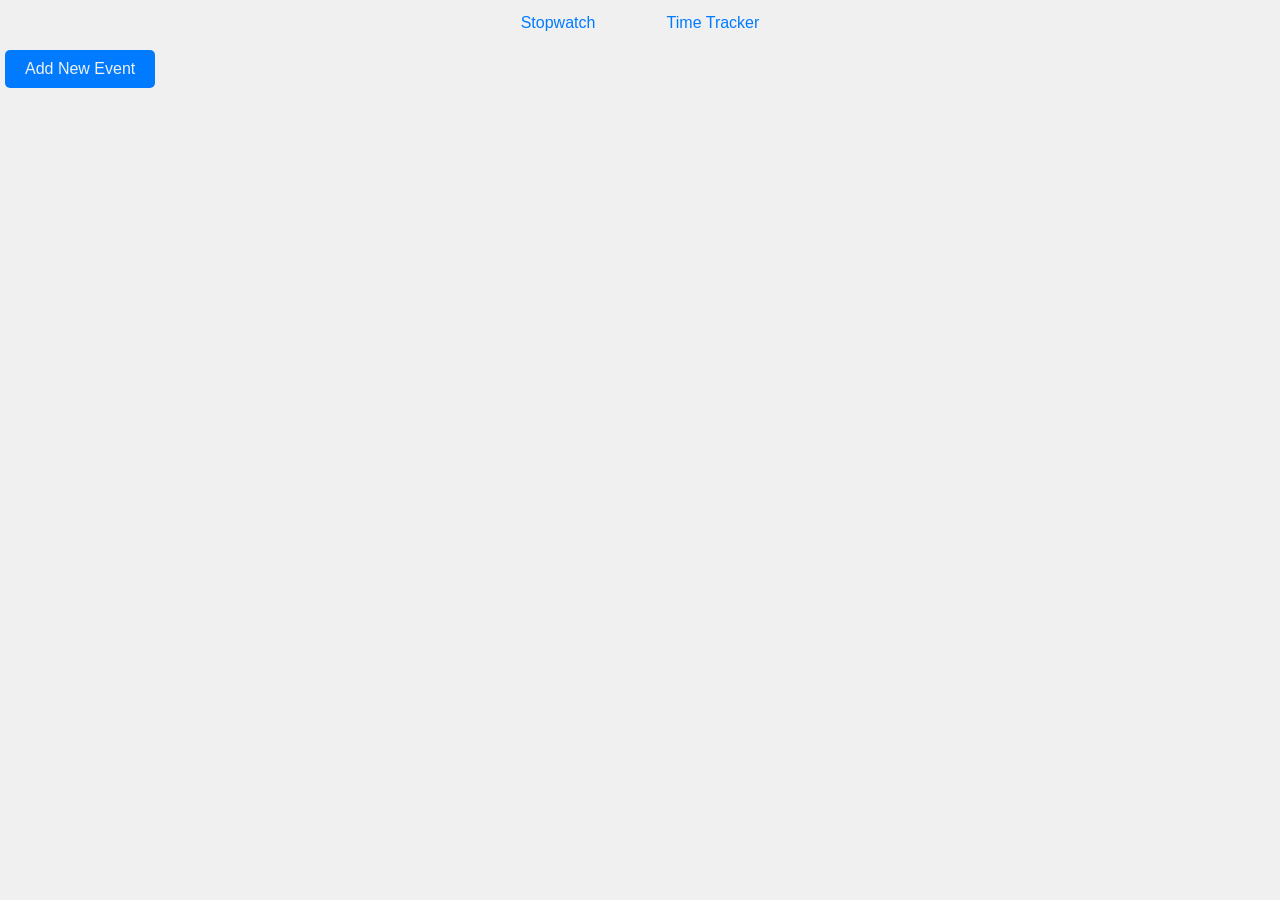
==== timetracker.html @ a66e99ba "added timetracker.html and added navbar" ====
<!DOCTYPE html>
<html lang="en">

<head>
    <meta charset="UTF-8">
    <meta name="viewport" content="width=device-width, initial-scale=1.0">
    <title>Time Tracker</title>
    <link rel="stylesheet" href="styles.css">
</head>

<body>
    <div class="navBar">
        <a class="navElement" href="index.html">Stopwatch</a>
        <a class="navElement" href="timetracker.html">Time Tracker</a>
    </div>
    <div class="main">
        <div class="listArea">
            <button class="newEvButton" id="addEvButton">Add New Event</button>
        </div>
        <div class="chartArea">

        </div>
    </div>
</body>

</html>
---- styles.css ----
/* styles.css */
body {
    font-family: Arial, sans-serif;
    margin: 0;
    background-color: #f0f0f0;
}

.main {
    display: flex;
    flex-direction: row;
    height: 95vh;
    margin: 0;
    background-color: #f0f0f0;
}

.navBar {
    height: 5vh;
    align-items: center;
    justify-content: center;
    display: flex;
    flex-direction: row;
    width: 100%;
}

.navElement {
    padding: 10px 10px;
    color: #007bff;
    margin: 0 2% 0 2%;
    text-decoration: none;
    border-radius: 30px;
}

.navElement:hover {
    background-color: #007bff;
    color: #f0f0f0;
    transition: 0.5s ease;

}

.concerningAll {
    align-items: center;
    justify-content: center;
    display: flex;
    flex-direction: column;
    padding-left: 10%;
    padding-right: 10%;
    position: fixed;
    margin-top: 15%;
}

.swArea {
    margin-top: 10%;
    margin-left: 30%;
    height: 0vh;
}

.stopwatch {
    width: 100%;
    padding: 20px;
    background-color: white;
    border-radius: 10px;
    box-shadow: 0 4px 8px rgba(0, 0, 0, 0.1);
    margin-bottom: 5%;
    margin-right: 2%;
}

.addorsubtract {
    text-align: center;
    padding: 20px;
    background-color: white;
    border-radius: 10px;
    box-shadow: 0 4px 8px rgba(0, 0, 0, 0.1);
    margin-top: 5%;
}

.inputarea {
    display: flex;
    margin-top: 5%
}

.disp {
    font-size: 4em;
    margin-bottom: 20px;
    font-weight: bold;
    width: 420px;
}

.overall {
    display: flex;
}

.counter {
    margin-left: 5%;
    font-size: 30px;
    font-weight: bold;
}

.multDisp {
    font-size: 20px;
    margin-top: 20px;
    margin-left: 20px;
    width: 420px;
}

button {
    background-color: #007bff;
    color: #f0f0f0;
    padding: 10px 20px;
    font-size: 1em;
    margin: 5px;
    cursor: pointer;
    border: none;
    border-radius: 5px;
}

.height {
    margin-top: 14px;
    height: 40px;
}

.safe {
    background-color: #4CAF50;
    /* Green */
    color: white;

}

.dangerous {
    background-color: #f33838;
    /* Red */
    color: white;
}

.veryDangerous {
    font-size: 17px;
    margin-left: 30px;
    margin-bottom: 15px;
    background-color: rgb(255, 145, 0);
}

input[type="number"] {
    /* Dimensions and spacing */
    width: 50px;
    /* Set a specific width */
    padding: 10px;
    margin: 10px 10px;

    /* Font style */
    font-size: 1.2em;
    font-weight: bold;
    color: #333;
    /* Dark gray text */

    /* Border and appearance */
    border: 2px solid #007bff;
    /* Blue border */
    border-radius: 5px;
    /* Slightly rounded corners */
    box-shadow: 2px 2px 5px rgba(0, 0, 0, 0.1);
    /* Subtle shadow */
    transition: border-color 0.3s ease;
    /* Smooth transition for hover/focus */
}

.newSwButton {
    margin-top: 5%;
}

.startAllButton {
    background-color: #a285d4;
}

.resetAllButton {
    background-color: #979797;
}

#total {
    font-size: 20px;
    font-weight: bold;
}



.listArea {
    width: 25%;
}
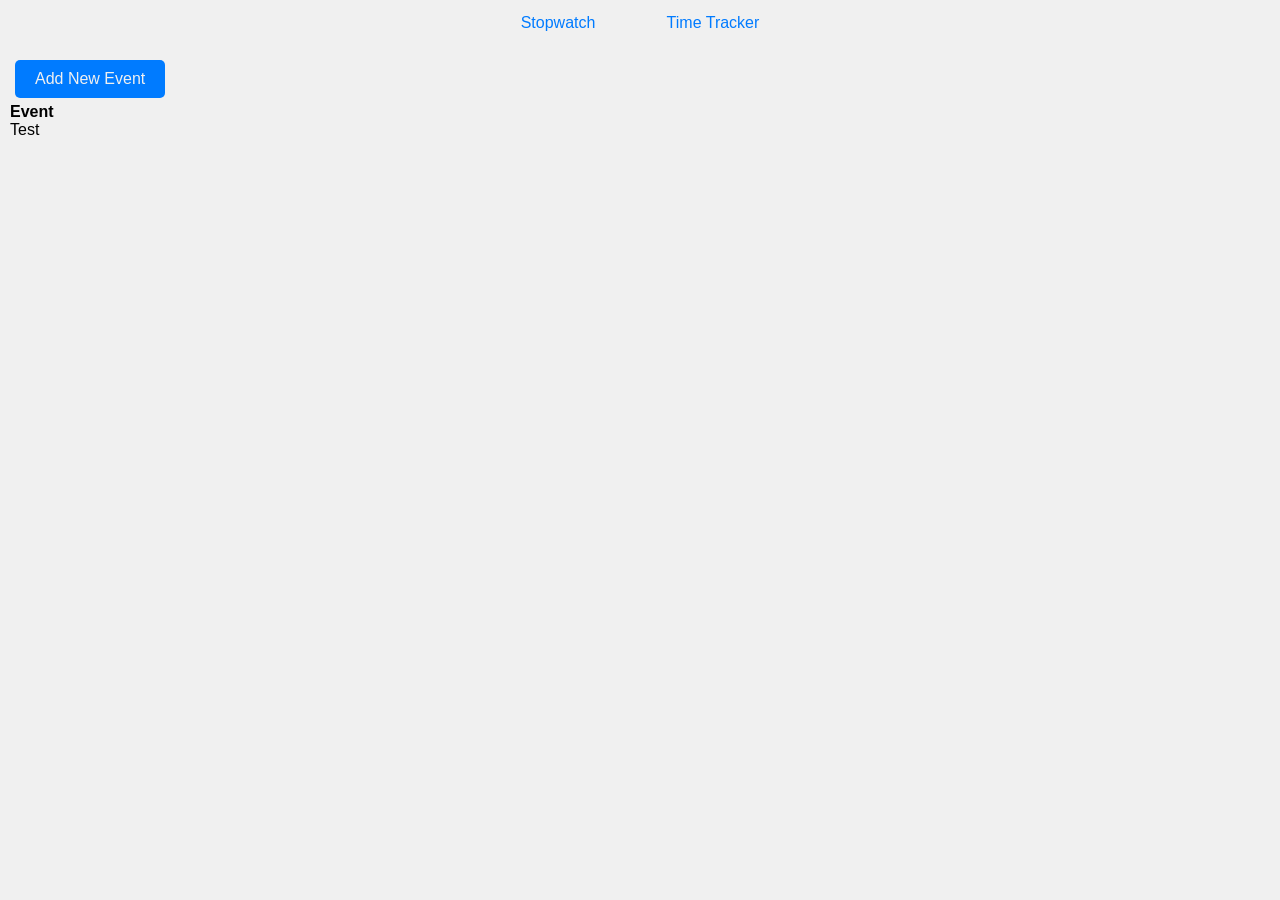
==== commit e64c6e9f: "added event list to the left" ====
--- a/timetracker.html
+++ b/timetracker.html
@@ -16,6 +16,8 @@
     <div class="main">
         <div class="listArea">
             <button class="newEvButton" id="addEvButton">Add New Event</button>
+            <div class="subheading" id="listTitle"><b>Event</b></div>
+            <div class="item" id="listItem">Test</div>
         </div>
         <div class="chartArea">
 
--- a/styles.css
+++ b/styles.css
@@ -183,4 +183,5 @@
 
 .listArea {
     width: 25%;
+    padding: 10px 10px;
 }
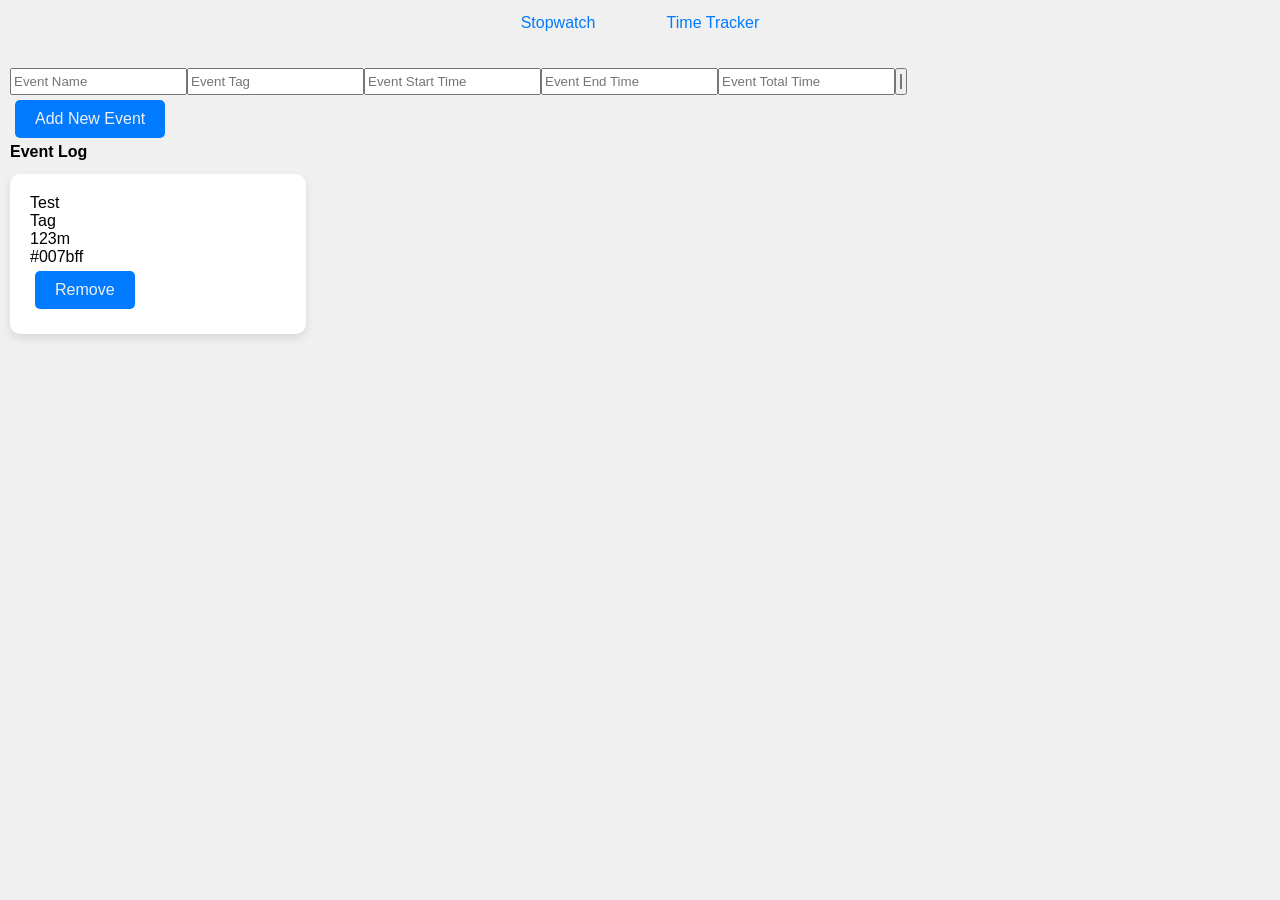
==== commit a45e10ea: "added structure of the event list" ====
--- a/timetracker.html
+++ b/timetracker.html
@@ -14,10 +14,24 @@
         <a class="navElement" href="timetracker.html">Time Tracker</a>
     </div>
     <div class="main">
-        <div class="listArea">
+        <div class="area" id="listArea">
+            <div class="inputarea">
+                <input type="text" placeholder="Event Name" id="eventName">
+                <input type="text" placeholder="Event Tag" id="eventTag">
+                <input type="text" placeholder="Event Start Time" id="eventStartTime">
+                <input type="text" placeholder="Event End Time" id="eventEndTime">
+                <input type="text" placeholder="Event Total Time" id="eventTotalTime">
+                <input type="color" placeholder="Event Color" id="eventColor">
+            </div>
             <button class="newEvButton" id="addEvButton">Add New Event</button>
-            <div class="subheading" id="listTitle"><b>Event</b></div>
-            <div class="item" id="listItem">Test</div>
+            <div class="subheading" id="listTitle"><b>Event Log</b></div>
+            <div class="item" id="listItem">
+                <div class="name" id="name">Test</div>
+                <div class="tag" id="tag">Tag</div>
+                <div class="time" id="time">123m</div>
+                <div class="color" id="color">#007bff</div>
+                <button class="removeEventButton" id="removeEventButton">Remove</button>
+            </div>
         </div>
         <div class="chartArea">
 
--- a/styles.css
+++ b/styles.css
@@ -181,7 +181,19 @@
 
 
 
-.listArea {
-    width: 25%;
+.area {
+    width: 20%;
     padding: 10px 10px;
+}
+
+.item {
+    width: 100%;
+    background-color: rgb(255, 255, 255);
+    border-radius: 10px;
+    box-shadow: 0 4px 8px rgba(0, 0, 0, 0.1);
+    margin-top: 5%;
+    margin-bottom: 5%;
+    margin-right: 2%;
+    padding: 20px;
+
 }
